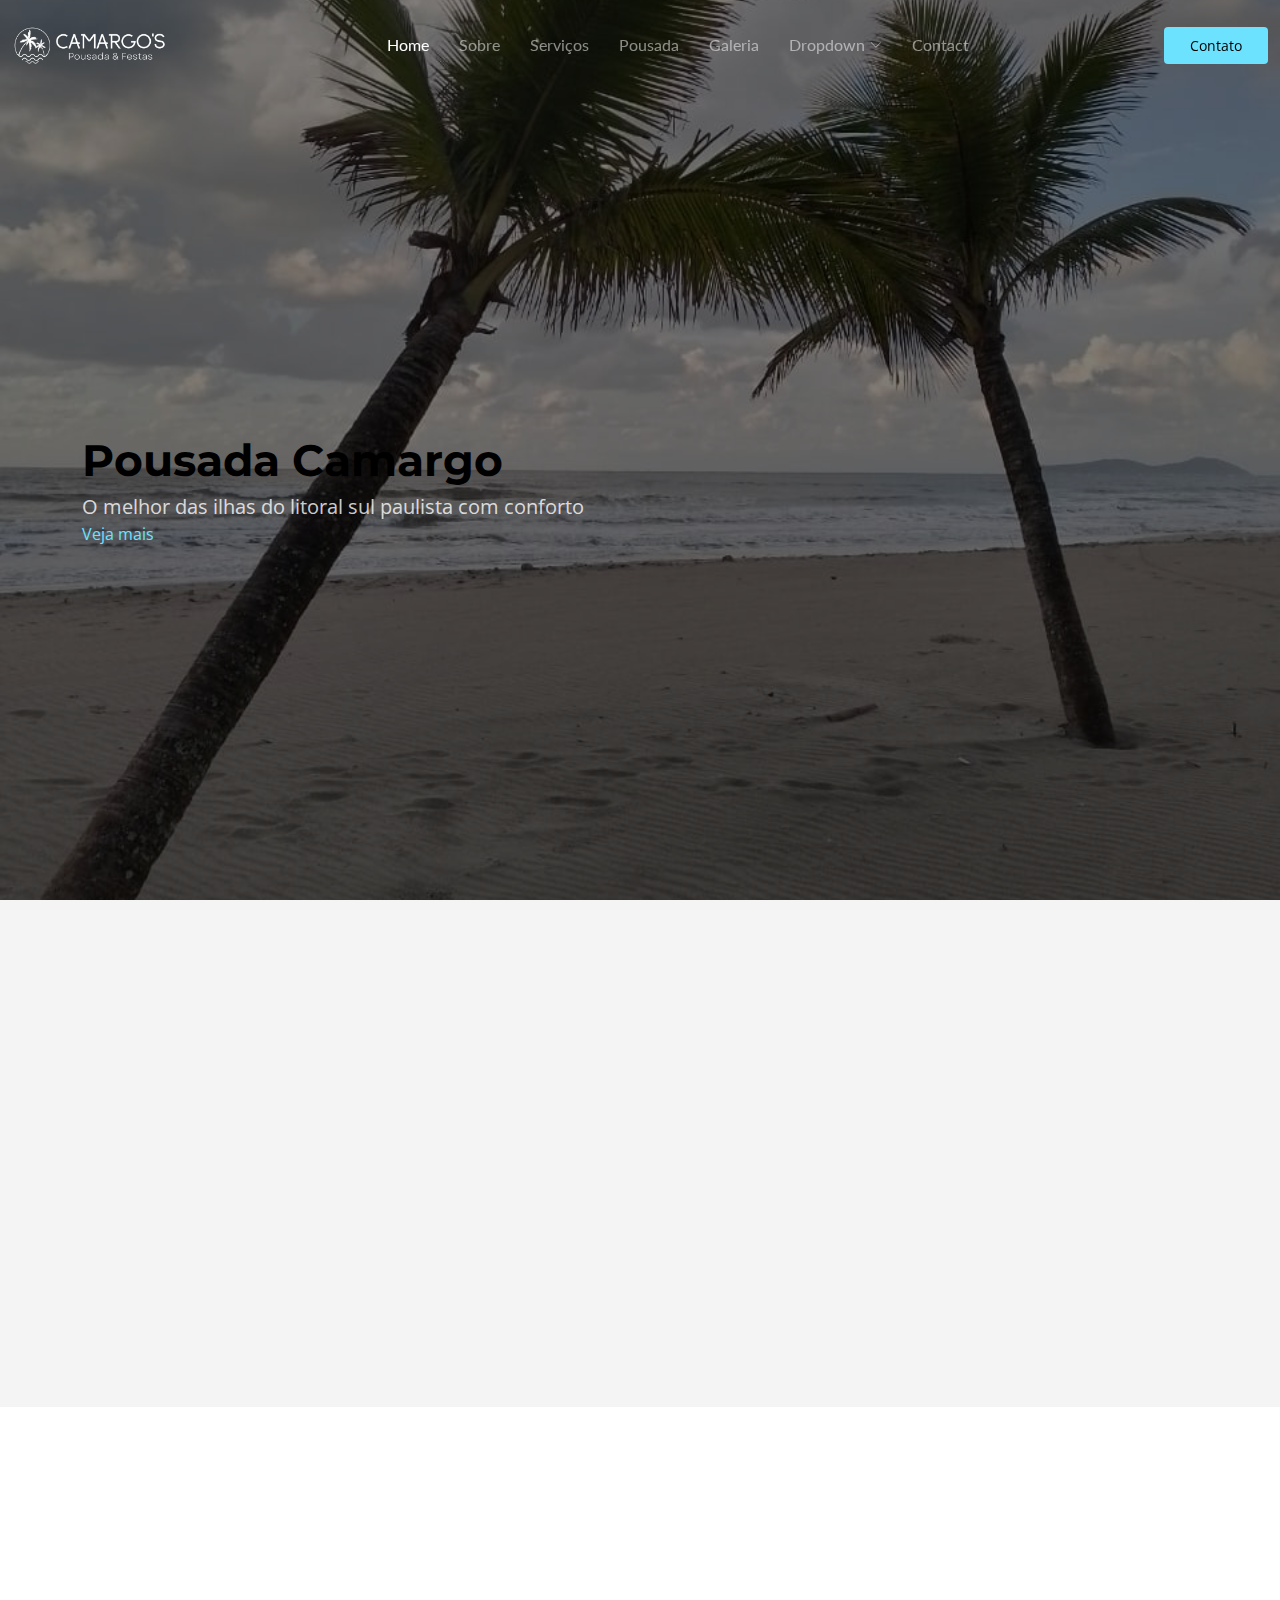
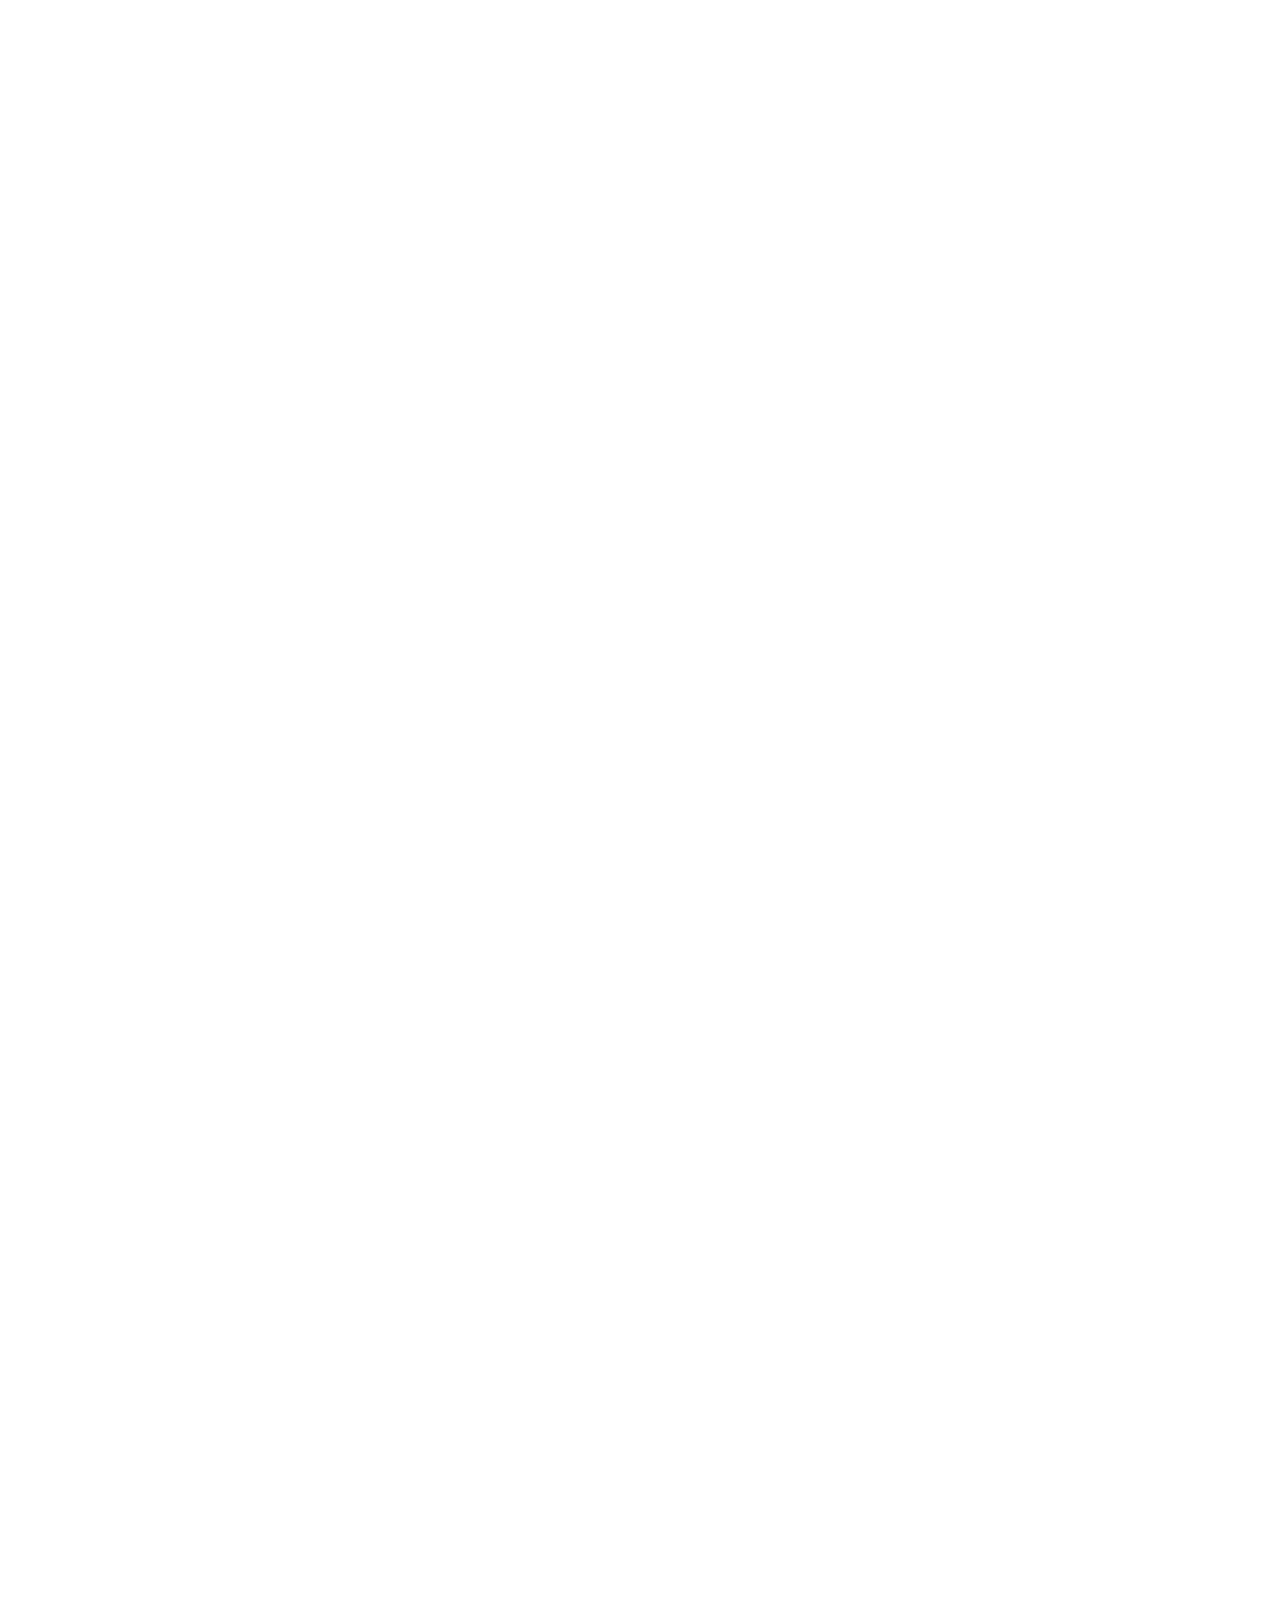
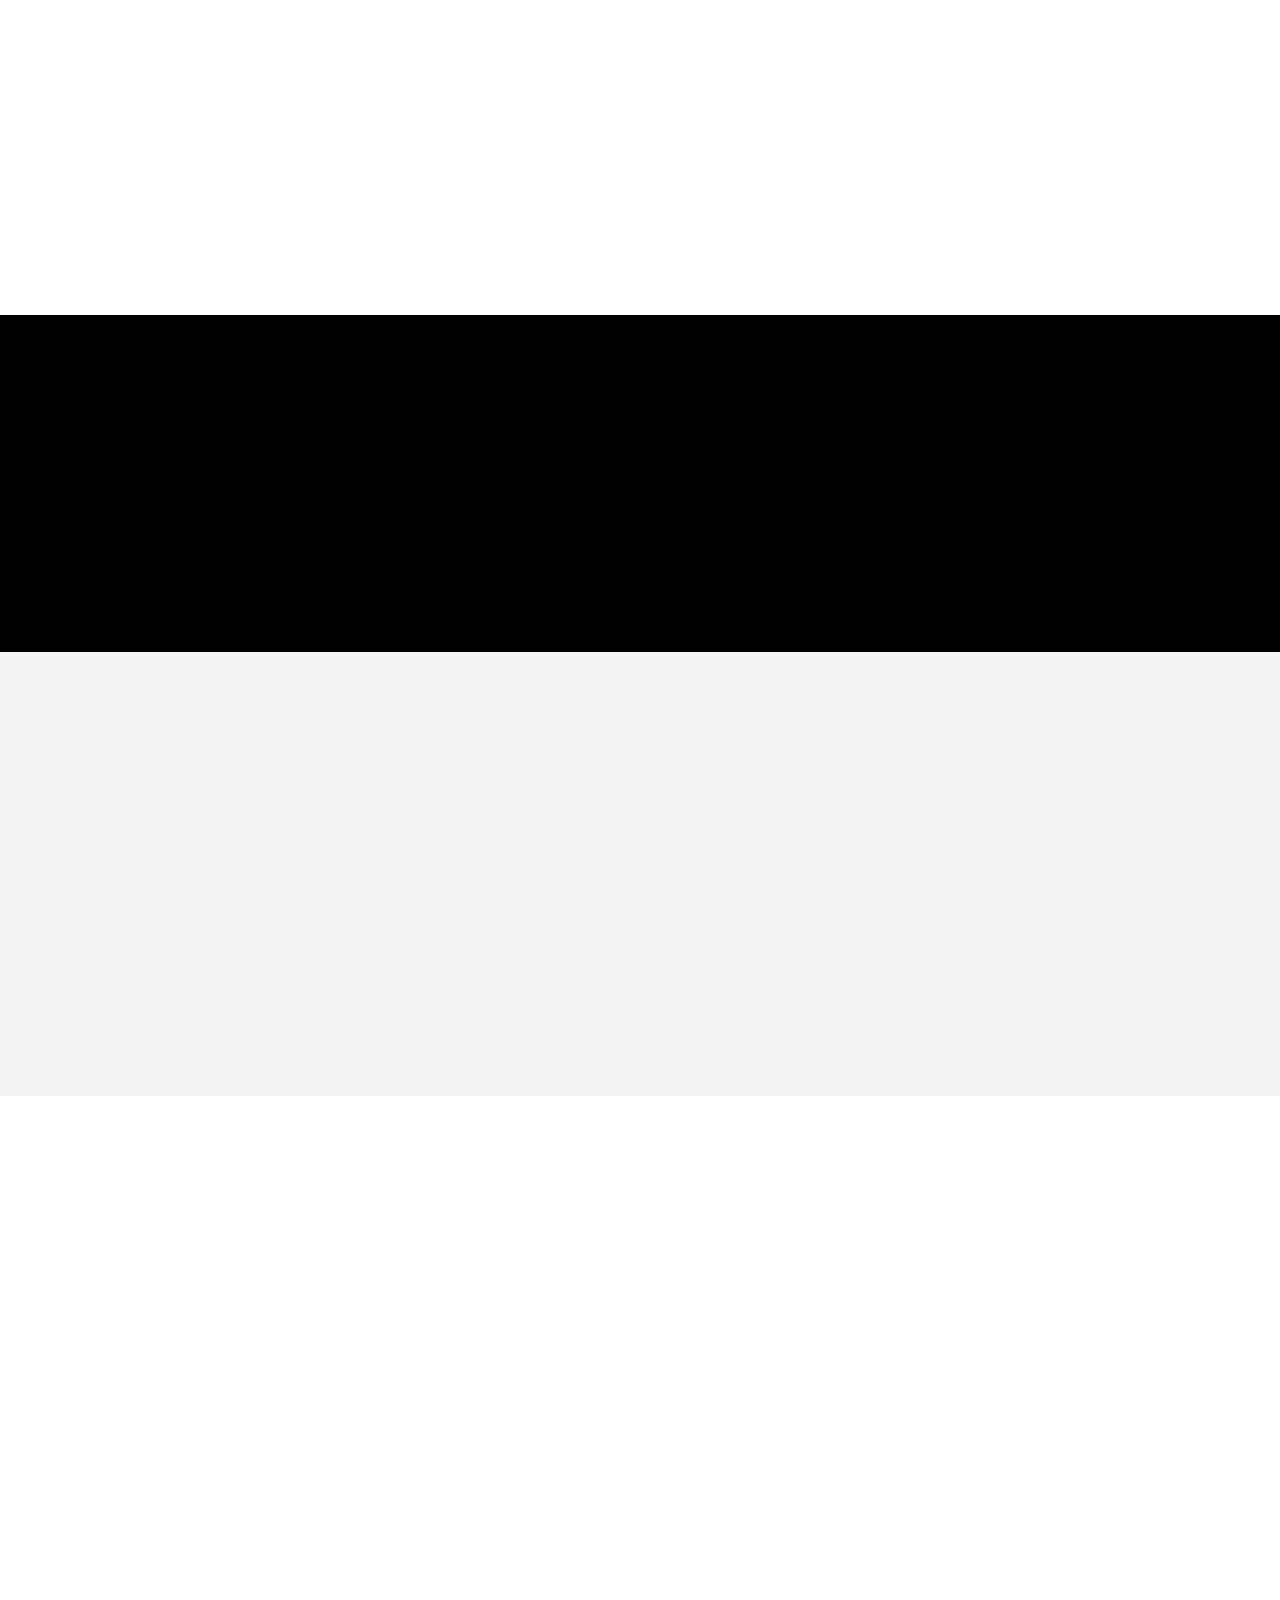
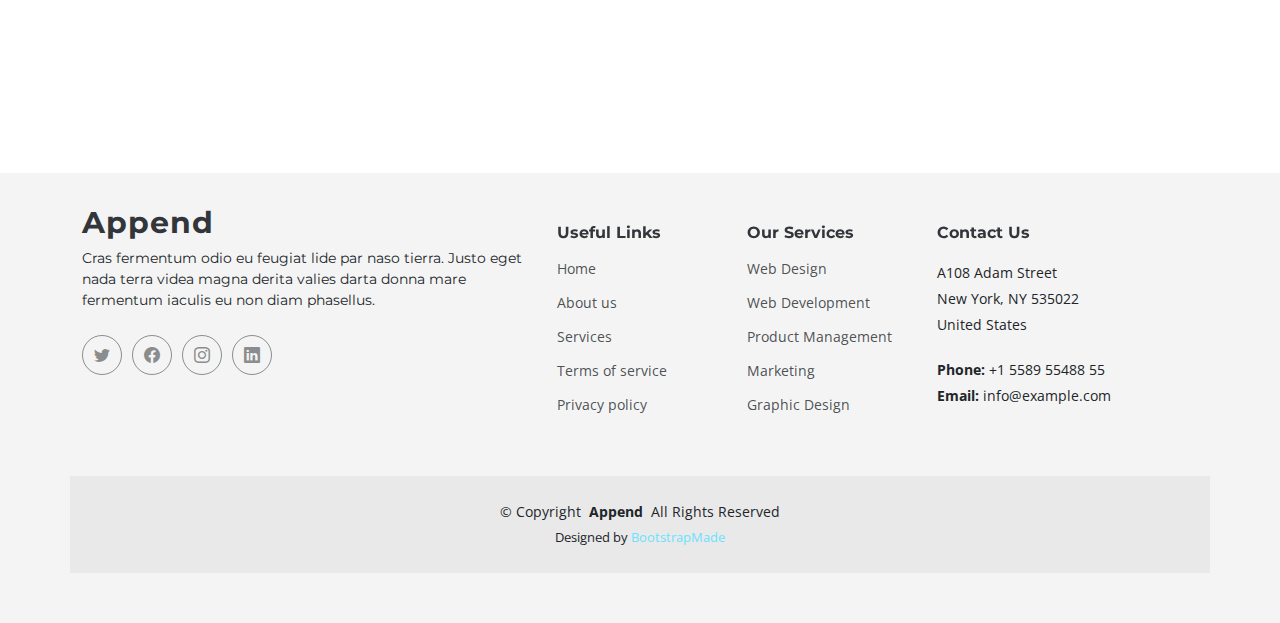
==== Append/index.html @ af9b300c "primeiro commit, arrumando a galeria" ====
<!DOCTYPE html>
<html lang="en">

<head>
  <meta charset="utf-8">
  <meta content="width=device-width, initial-scale=1.0" name="viewport">

  <title>Home - Append Bootstrap Temlate</title>
  <meta content="" name="description">
  <meta content="" name="keywords">

  <!-- Favicons -->
  <link href="assets/img/camargo-icon.png" rel="icon">
  <link href="assets/img/camargo-icon.png" rel="apple-touch-icon">

  <!-- Fonts -->
  <link href="https://fonts.googleapis.com" rel="preconnect">
  <link href="https://fonts.gstatic.com" rel="preconnect" crossorigin>
  <link href="https://fonts.googleapis.com/css2?family=Open+Sans:ital,wght@0,300;0,400;0,500;0,600;0,700;0,800;1,300;1,400;1,500;1,600;1,700;1,800&family=Montserrat:ital,wght@0,100;0,200;0,300;0,400;0,500;0,600;0,700;0,800;0,900;1,100;1,200;1,300;1,400;1,500;1,600;1,700;1,800;1,900&family=Lato:ital,wght@0,100;0,300;0,400;0,700;0,900;1,100;1,300;1,400;1,700;1,900&display=swap" rel="stylesheet">

  <!-- Vendor CSS Files -->
  <link href="assets/vendor/bootstrap/css/bootstrap.min.css" rel="stylesheet">
  <link href="assets/vendor/bootstrap-icons/bootstrap-icons.css" rel="stylesheet">
  <link href="assets/vendor/glightbox/css/glightbox.min.css" rel="stylesheet">
  <link href="assets/vendor/swiper/swiper-bundle.min.css" rel="stylesheet">
  <link href="assets/vendor/aos/aos.css" rel="stylesheet">

  <!-- Template Main CSS File -->
  <link href="assets/css/main.css" rel="stylesheet">

  <!-- =======================================================
  * Template Name: Append
  * Updated: Sep 18 2023 with Bootstrap v5.3.2
  * Template URL: https://bootstrapmade.com/append-bootstrap-website-template/
  * Author: BootstrapMade.com
  * License: https://bootstrapmade.com/license/
  ======================================================== -->
</head>

<body class="index-page" data-bs-spy="scroll" data-bs-target="#navmenu">

  <!-- ======= Header ======= -->
  <header id="header" class="header fixed-top d-flex align-items-center">
    <div class="container-fluid d-flex align-items-center justify-content-between">

      <a href="index.html" class="logo d-flex align-items-center me-auto me-xl-0">
        <!-- Uncomment the line below if you also wish to use an image logo -->
        <!-- <img src="assets/img/logo.png" alt=""> -->
       <img src="assets/img/camargos-logo.png" alt="logo camargos">
      </a>

      <!-- Nav Menu -->
      <nav id="navmenu" class="navmenu">
        <ul>
          <li><a href="index.html#hero" class="active">Home</a></li>
          <li><a href="index.html#about">Sobre</a></li>
          <li><a href="index.html#services">Serviços</a></li>
          <li><a href="index.html#portfolio">Pousada</a></li>
          <li><a href="galeria.html">Galeria</a></li>
          <li class="dropdown has-dropdown"><a href="#"><span>Dropdown</span> <i class="bi bi-chevron-down"></i></a>
            <ul class="dd-box-shadow">
              <li><a href="#">Dropdown 1</a></li>
              <li class="dropdown has-dropdown"><a href="#"><span>Deep Dropdown</span> <i class="bi bi-chevron-down"></i></a>
                <ul class="dd-box-shadow">
                  <li><a href="#">Deep Dropdown 1</a></li>
                  <li><a href="#">Deep Dropdown 2</a></li>
                  <li><a href="#">Deep Dropdown 3</a></li>
                  <li><a href="#">Deep Dropdown 4</a></li>
                  <li><a href="#">Deep Dropdown 5</a></li>
                </ul>
              </li>
              <li><a href="#">Dropdown 2</a></li>
              <li><a href="#">Dropdown 3</a></li>
              <li><a href="#">Dropdown 4</a></li>
            </ul>
          </li>
          <li><a href="index.html#contact">Contact</a></li>
        </ul>

        <i class="mobile-nav-toggle d-xl-none bi bi-list"></i>
      </nav><!-- End Nav Menu -->

      <a class="btn-getstarted" href="index.html#about">Contato</a>

    </div>
  </header><!-- End Header -->

  <main id="main">

    <!-- Hero Section - Home Page -->
    <section id="hero" class="hero">

      <img src="assets/img/praia-coqueiro-bg.jpeg" alt="" data-aos="fade-in">

      <div class="container">
        <div class="row">
          <div class="col-lg-10">
            <h2 data-aos="fade-up" data-aos-delay="100">Pousada Camargo</h2>
            <p data-aos="fade-up" data-aos-delay="200">O melhor das ilhas do litoral sul paulista com conforto</p>
          </div>
          <div class="col-lg-5">
            <a class="btn-getstarted" href="index.html#about">Veja mais</a>
          </div>
        </div>
      </div>

    </section><!-- End Hero Section -->


    <!-- Sobre - About Section - Home Page -->
    <section id="about" class="about">

      <div class="container" data-aos="fade-up" data-aos-delay="100">
        <div class="row align-items-xl-center gy-5">

          <div class="col-xl-5 content">
            <h3>Serviços</h3>
            <h2>A melhor experiência</h2>
            <p>A pousada Camargo's oferece a melhor estadia para sua viagem e o melhor espaço para suas festas.</p>
            <a href="#" class="read-more"><span>Nos Contate</span><i class="bi bi-arrow-right"></i></a>
          </div>

          <div class="col-xl-7">
            <div class="row gy-4 icon-boxes">

              <div class="col-md-6" data-aos="fade-up" data-aos-delay="200">
                <div class="icon-box">
                  <i class="bi bi-buildings"></i>
                  <h3>Estadia</h3>
                  <p>A melhor estadia para você, sua família e amigos! Nossa pousada recebe até X pessoas. E não se preocupe, temos cozinha mobiliada para seu uso!</p>
                </div>
              </div> <!-- End Icon Box -->

              <div class="col-md-6" data-aos="fade-up" data-aos-delay="300">
                <div class="icon-box">
                  <i class="bi bi-clipboard-pulse"></i>
                  <h3>Festas</h3>
                  <p>O espaço da Camargo's é ideal para sua festa, com um bela vista para o mar.</p>
                </div>
              </div> <!-- End Icon Box -->

            </div>
          </div>

        </div>
      </div>

    </section><!-- End About Section -->


    <!-- Pousada - Portfolio Section - Home Page -->
    <section id="portfolio" class="portfolio">

      <!--  Section Title -->
      <div class="container section-title" data-aos="fade-up">
        <h2>Pousada</h2>
        <p>Conheça e se apaixone pelo nosso espaço!</p>
      </div><!-- End Section Title -->

      <div class="container">

        <div class="isotope-layout" data-default-filter="*" data-layout="masonry" data-sort="original-order">

          <ul class="portfolio-filters isotope-filters" data-aos="fade-up" data-aos-delay="100">
            <li data-filter="*" class="filter-active">All</li>
            <li data-filter=".filter-pousada">Pousada</li>
            <li data-filter=".filter-paisagem">Paisagem</li>
            <li data-filter=".filter-interior">Interior</li>
          </ul><!-- End Portfolio Filters -->

          
          <div class="row gy-4 isotope-container" data-aos="fade-up" data-aos-delay="200">

            <!-- FOTO 1 -->
            <div class="col-lg-4 col-md-6 portfolio-item isotope-item filter-pousada">
              <img src="assets/img/masonry-portfolio/pousada-1.jpeg" class="img-fluid" alt="">
              <div class="portfolio-info">
                <h4>Pousada</h4>
                <p>Frente da pousada</p>
                <a href="assets/img/masonry-portfolio/pousada-1.jpeg" title="Pousda" data-gallery="portfolio-gallery-app" class="glightbox preview-link"><i class="bi bi-zoom-in"></i></a>
                <a href="portfolio-details.html" title="More Details" class="details-link"><i class="bi bi-link-45deg"></i></a>
              </div>
            </div><!-- End Portfolio Item -->

            <!-- FOTO 2 -->
            <div class="col-lg-4 col-md-6 portfolio-item isotope-item filter-paisagem">
              <img src="assets/img/masonry-portfolio/Paisagem/paisagem-1.jpeg" class="img-fluid" alt="">
              <div class="portfolio-info">
                <h4>Paisagem</h4>
                <p>Praia próxima a nossa pousada</p>
                <a href="assets/img/masonry-portfolio/Paisagem/paisagem-1.jpeg" title="Paisagem" data-gallery="portfolio-gallery-product" class="glightbox preview-link"><i class="bi bi-zoom-in"></i></a>
                <a href="portfolio-details.html" title="More Details" class="details-link"><i class="bi bi-link-45deg"></i></a>
              </div>
            </div><!-- End Portfolio Item -->

            <!-- FOTO 3 -->
            <div class="col-lg-4 col-md-6 portfolio-item isotope-item filter-interior">
              <img src="assets/img/masonry-portfolio/Interior/interior-1.jpeg" class="img-fluid" alt="">
              <div class="portfolio-info">
                <h4>Interior da pousada</h4>
                <p>Um dos nossos quartos</p>
                <a href="assets/img/masonry-portfolio/Interior/interior-1.jpeg" title="Quarto" data-gallery="portfolio-gallery-branding" class="glightbox preview-link"><i class="bi bi-zoom-in"></i></a>
                <a href="portfolio-details.html" title="More Details" class="details-link"><i class="bi bi-link-45deg"></i></a>
              </div>
            </div><!-- End Portfolio Item -->

            <!-- FOTO 4 -->
            <div class="col-lg-4 col-md-6 portfolio-item isotope-item filter-pousada">
              <img src="assets/img/masonry-portfolio/Pousada/pousada-5.jpeg" class="img-fluid" alt="">
              <div class="portfolio-info">
                <h4>Pousada</h4>
                <p>Jardim da nossa pousada</p>
                <a href="assets/img/masonry-portfolio/Pousada/pousada-5.jpeg" title="Pousada" data-gallery="portfolio-gallery-app" class="glightbox preview-link"><i class="bi bi-zoom-in"></i></a>
                <a href="portfolio-details.html" title="More Details" class="details-link"><i class="bi bi-link-45deg"></i></a>
              </div>
            </div><!-- End Portfolio Item -->

            <!-- FOTO 5 -->
            <div class="col-lg-4 col-md-6 portfolio-item isotope-item filter-paisagem">
              <img src="assets/img/masonry-portfolio/Paisagem/paisagem-2.jpeg" class="img-fluid" alt="">
              <div class="portfolio-info">
                <h4>Paisagem</h4>
                <p>Praia próxima a nossa pousada</p>
                <a href="assets/img/masonry-portfolio/Paisagem/paisagem-2.jpeg" title="Paisagem" data-gallery="portfolio-gallery-product" class="glightbox preview-link"><i class="bi bi-zoom-in"></i></a>
                <a href="portfolio-details.html" title="More Details" class="details-link"><i class="bi bi-link-45deg"></i></a>
              </div>
            </div><!-- End Portfolio Item -->

            <!-- FOTO 6 -->
            <div class="col-lg-4 col-md-6 portfolio-item isotope-item filter-interior">
              <img src="assets/img/masonry-portfolio/masonry-portfolio-6.jpg" class="img-fluid" alt="">
              <div class="portfolio-info">
                <h4>Branding 2</h4>
                <p>Lorem ipsum, dolor sit</p>
                <a href="assets/img/masonry-portfolio/masonry-portfolio-6.jpg" title="Branding 2" data-gallery="portfolio-gallery-branding" class="glightbox preview-link"><i class="bi bi-zoom-in"></i></a>
                <a href="portfolio-details.html" title="More Details" class="details-link"><i class="bi bi-link-45deg"></i></a>
              </div>
            </div><!-- End Portfolio Item -->

            <!-- FOTO 7 -->
            <div class="col-lg-4 col-md-6 portfolio-item isotope-item filter-pousada">
              <img src="assets/img/masonry-portfolio/Pousada/pousada-6.jpeg" class="img-fluid" alt="">
              <div class="portfolio-info">
                <h4>Pousada</h4>
                <p>Frente da nossa pousada</p>
                <a href="assets/img/masonry-portfolio/Pousada/pousada-6.jpeg" title="Pousada" data-gallery="portfolio-gallery-app" class="glightbox preview-link"><i class="bi bi-zoom-in"></i></a>
                <a href="portfolio-details.html" title="More Details" class="details-link"><i class="bi bi-link-45deg"></i></a>
              </div>
            </div><!-- End Portfolio Item -->

            <!-- FOTO 8 -->
            <div class="col-lg-4 col-md-6 portfolio-item isotope-item filter-paisagem">
              <img src="assets/img/masonry-portfolio/Paisagem/paisagem-3.jpeg" class="img-fluid" alt="">
              <div class="portfolio-info">
                <h4>Paisagem</h4>
                <p>Praia próxima a nossa pousada</p>
                <a href="assets/img/masonry-portfolio/Paisagem/paisagem-3.jpeg" title="Paisagem" data-gallery="portfolio-gallery-product" class="glightbox preview-link"><i class="bi bi-zoom-in"></i></a>
                <a href="portfolio-details.html" title="More Details" class="details-link"><i class="bi bi-link-45deg"></i></a>
              </div>
            </div><!-- End Portfolio Item -->

            <!-- FOTO 9 -->
            <div class="col-lg-4 col-md-6 portfolio-item isotope-item filter-pousada">
              <img src="assets/img/masonry-portfolio/Pousada/pousada-2.jpeg" class="img-fluid" alt="">
              <div class="portfolio-info">
                <h4>Branding 3</h4>
                <p>Lorem ipsum, dolor sit</p>
                <a href="assets/img/masonry-portfolio/Pousada/pousada-2.jpeg" title="Branding 2" data-gallery="portfolio-gallery-branding" class="glightbox preview-link"><i class="bi bi-zoom-in"></i></a>
                <a href="portfolio-details.html" title="More Details" class="details-link"><i class="bi bi-link-45deg"></i></a>
              </div>
            </div><!-- End Portfolio Item -->

          </div><!-- End Portfolio Container -->

        </div>

      </div>

    </section><!-- End Portfolio Section -->


    <!-- Faq Section - Home Page -->
    <section id="faq" class="faq">

      <div class="container">

        <div class="row gy-4">

          <div class="col-lg-4" data-aos="fade-up" data-aos-delay="100">
            <div class="content px-xl-5">
              <h3><span>Frequently Asked </span><strong>Questions</strong></h3>
              <p>
                Lorem ipsum dolor sit amet, consectetur adipiscing elit, sed do eiusmod tempor incididunt ut labore et dolore magna aliqua. Duis aute irure dolor in reprehenderit
              </p>
            </div>
          </div>

          <div class="col-lg-8" data-aos="fade-up" data-aos-delay="200">

            <div class="faq-container">
              <div class="faq-item faq-active">
                <h3><span class="num">1.</span> <span>Non consectetur a erat nam at lectus urna duis?</span></h3>
                <div class="faq-content">
                  <p>Feugiat pretium nibh ipsum consequat. Tempus iaculis urna id volutpat lacus laoreet non curabitur gravida. Venenatis lectus magna fringilla urna porttitor rhoncus dolor purus non.</p>
                </div>
                <i class="faq-toggle bi bi-chevron-right"></i>
              </div><!-- End Faq item-->

              <div class="faq-item">
                <h3><span class="num">2.</span> <span>Feugiat scelerisque varius morbi enim nunc faucibus a pellentesque?</span></h3>
                <div class="faq-content">
                  <p>Dolor sit amet consectetur adipiscing elit pellentesque habitant morbi. Id interdum velit laoreet id donec ultrices. Fringilla phasellus faucibus scelerisque eleifend donec pretium. Est pellentesque elit ullamcorper dignissim. Mauris ultrices eros in cursus turpis massa tincidunt dui.</p>
                </div>
                <i class="faq-toggle bi bi-chevron-right"></i>
              </div><!-- End Faq item-->

              <div class="faq-item">
                <h3><span class="num">3.</span> <span>Dolor sit amet consectetur adipiscing elit pellentesque?</span></h3>
                <div class="faq-content">
                  <p>Eleifend mi in nulla posuere sollicitudin aliquam ultrices sagittis orci. Faucibus pulvinar elementum integer enim. Sem nulla pharetra diam sit amet nisl suscipit. Rutrum tellus pellentesque eu tincidunt. Lectus urna duis convallis convallis tellus. Urna molestie at elementum eu facilisis sed odio morbi quis</p>
                </div>
                <i class="faq-toggle bi bi-chevron-right"></i>
              </div><!-- End Faq item-->

              <div class="faq-item">
                <h3><span class="num">4.</span> <span>Ac odio tempor orci dapibus. Aliquam eleifend mi in nulla?</span></h3>
                <div class="faq-content">
                  <p>Dolor sit amet consectetur adipiscing elit pellentesque habitant morbi. Id interdum velit laoreet id donec ultrices. Fringilla phasellus faucibus scelerisque eleifend donec pretium. Est pellentesque elit ullamcorper dignissim. Mauris ultrices eros in cursus turpis massa tincidunt dui.</p>
                </div>
                <i class="faq-toggle bi bi-chevron-right"></i>
              </div><!-- End Faq item-->

              <div class="faq-item">
                <h3><span class="num">5.</span> <span>Tempus quam pellentesque nec nam aliquam sem et tortor consequat?</span></h3>
                <div class="faq-content">
                  <p>Molestie a iaculis at erat pellentesque adipiscing commodo. Dignissim suspendisse in est ante in. Nunc vel risus commodo viverra maecenas accumsan. Sit amet nisl suscipit adipiscing bibendum est. Purus gravida quis blandit turpis cursus in</p>
                </div>
                <i class="faq-toggle bi bi-chevron-right"></i>
              </div><!-- End Faq item-->

            </div>

          </div>
        </div>

      </div>

    </section><!-- End Faq Section -->

    <!-- Team Section - Home Page -->
    

    <!-- Call-to-action Section - Home Page -->
    <section id="call-to-action" class="call-to-action">

      <img src="assets/img/cta-bg.jpg" alt="">

      <div class="container">
        <div class="row justify-content-center" data-aos="zoom-in" data-aos-delay="100">
          <div class="col-xl-10">
            <div class="text-center">
              <h3>Call To Action</h3>
              <p>Duis aute irure dolor in reprehenderit in voluptate velit esse cillum dolore eu fugiat nulla pariatur. Excepteur sint occaecat cupidatat non proident, sunt in culpa qui officia deserunt mollit anim id est laborum.</p>
              <a class="cta-btn" href="#">Call To Action</a>
            </div>
          </div>
        </div>
      </div>

    </section><!-- End Call-to-action Section -->

    <!-- Testimonials Section - Home Page -->
    <section id="testimonials" class="testimonials">

      <div class="container">

        <div class="row align-items-center">

          <div class="col-lg-5 info" data-aos="fade-up" data-aos-delay="100">
            <h3>Testimonials</h3>
            <p>
              Ullamco laboris nisi ut aliquip ex ea commodo consequat. Duis aute irure dolor in reprehenderit in voluptate
              velit esse cillum dolore eu fugiat nulla pariatur. Excepteur sint occaecat cupidatat non proident.
            </p>
          </div>

          <div class="col-lg-7" data-aos="fade-up" data-aos-delay="200">

            <div class="swiper">
              <template class="swiper-config">
                {
                "loop": true,
                "speed" : 600,
                "autoplay": {
                "delay": 5000
                },
                "slidesPerView": "auto",
                "pagination": {
                "el": ".swiper-pagination",
                "type": "bullets",
                "clickable": true
                }
                }
              </template>
              <div class="swiper-wrapper">

                <div class="swiper-slide">
                  <div class="testimonial-item">
                    <div class="d-flex">
                      <img src="assets/img/testimonials/testimonials-1.jpg" class="testimonial-img flex-shrink-0" alt="">
                      <div>
                        <h3>Saul Goodman</h3>
                        <h4>Ceo & Founder</h4>
                        <div class="stars">
                          <i class="bi bi-star-fill"></i><i class="bi bi-star-fill"></i><i class="bi bi-star-fill"></i><i class="bi bi-star-fill"></i><i class="bi bi-star-fill"></i>
                        </div>
                      </div>
                    </div>
                    <p>
                      <i class="bi bi-quote quote-icon-left"></i>
                      <span>Proin iaculis purus consequat sem cure digni ssim donec porttitora entum suscipit rhoncus. Accusantium quam, ultricies eget id, aliquam eget nibh et. Maecen aliquam, risus at semper.</span>
                      <i class="bi bi-quote quote-icon-right"></i>
                    </p>
                  </div>
                </div><!-- End testimonial item -->

                <div class="swiper-slide">
                  <div class="testimonial-item">
                    <div class="d-flex">
                      <img src="assets/img/testimonials/testimonials-2.jpg" class="testimonial-img flex-shrink-0" alt="">
                      <div>
                        <h3>Sara Wilsson</h3>
                        <h4>Designer</h4>
                        <div class="stars">
                          <i class="bi bi-star-fill"></i><i class="bi bi-star-fill"></i><i class="bi bi-star-fill"></i><i class="bi bi-star-fill"></i><i class="bi bi-star-fill"></i>
                        </div>
                      </div>
                    </div>
                    <p>
                      <i class="bi bi-quote quote-icon-left"></i>
                      <span>Export tempor illum tamen malis malis eram quae irure esse labore quem cillum quid cillum eram malis quorum velit fore eram velit sunt aliqua noster fugiat irure amet legam anim culpa.</span>
                      <i class="bi bi-quote quote-icon-right"></i>
                    </p>
                  </div>
                </div><!-- End testimonial item -->

                <div class="swiper-slide">
                  <div class="testimonial-item">
                    <div class="d-flex">
                      <img src="assets/img/testimonials/testimonials-3.jpg" class="testimonial-img flex-shrink-0" alt="">
                      <div>
                        <h3>Jena Karlis</h3>
                        <h4>Store Owner</h4>
                        <div class="stars">
                          <i class="bi bi-star-fill"></i><i class="bi bi-star-fill"></i><i class="bi bi-star-fill"></i><i class="bi bi-star-fill"></i><i class="bi bi-star-fill"></i>
                        </div>
                      </div>
                    </div>
                    <p>
                      <i class="bi bi-quote quote-icon-left"></i>
                      <span>Enim nisi quem export duis labore cillum quae magna enim sint quorum nulla quem veniam duis minim tempor labore quem eram duis noster aute amet eram fore quis sint minim.</span>
                      <i class="bi bi-quote quote-icon-right"></i>
                    </p>
                  </div>
                </div><!-- End testimonial item -->

                <div class="swiper-slide">
                  <div class="testimonial-item">
                    <div class="d-flex">
                      <img src="assets/img/testimonials/testimonials-4.jpg" class="testimonial-img flex-shrink-0" alt="">
                      <div>
                        <h3>Matt Brandon</h3>
                        <h4>Freelancer</h4>
                        <div class="stars">
                          <i class="bi bi-star-fill"></i><i class="bi bi-star-fill"></i><i class="bi bi-star-fill"></i><i class="bi bi-star-fill"></i><i class="bi bi-star-fill"></i>
                        </div>
                      </div>
                    </div>
                    <p>
                      <i class="bi bi-quote quote-icon-left"></i>
                      <span>Fugiat enim eram quae cillum dolore dolor amet nulla culpa multos export minim fugiat minim velit minim dolor enim duis veniam ipsum anim magna sunt elit fore quem dolore labore illum veniam.</span>
                      <i class="bi bi-quote quote-icon-right"></i>
                    </p>
                  </div>
                </div><!-- End testimonial item -->

                <div class="swiper-slide">
                  <div class="testimonial-item">
                    <div class="d-flex">
                      <img src="assets/img/testimonials/testimonials-5.jpg" class="testimonial-img flex-shrink-0" alt="">
                      <div>
                        <h3>John Larson</h3>
                        <h4>Entrepreneur</h4>
                        <div class="stars">
                          <i class="bi bi-star-fill"></i><i class="bi bi-star-fill"></i><i class="bi bi-star-fill"></i><i class="bi bi-star-fill"></i><i class="bi bi-star-fill"></i>
                        </div>
                      </div>
                    </div>
                    <p>
                      <i class="bi bi-quote quote-icon-left"></i>
                      <span>Quis quorum aliqua sint quem legam fore sunt eram irure aliqua veniam tempor noster veniam enim culpa labore duis sunt culpa nulla illum cillum fugiat legam esse veniam culpa fore nisi cillum quid.</span>
                      <i class="bi bi-quote quote-icon-right"></i>
                    </p>
                  </div>
                </div><!-- End testimonial item -->

              </div>
              <div class="swiper-pagination"></div>
            </div>

          </div>

        </div>

      </div>

    </section><!-- End Testimonials Section -->


    <!-- Contact Section - Home Page -->
    <section id="contact" class="contact">

      <!--  Section Title -->
      <div class="container section-title" data-aos="fade-up">
        <h2>Contact</h2>
        <p>Necessitatibus eius consequatur ex aliquid fuga eum quidem sint consectetur velit</p>
      </div><!-- End Section Title -->

      <div class="container" data-aos="fade-up" data-aos-delay="100">

        <div class="row gy-4">

          <div class="col-lg-6">

            <div class="row gy-4">
              <div class="col-md-6">
                <div class="info-item" data-aos="fade" data-aos-delay="200">
                  <i class="bi bi-geo-alt"></i>
                  <h3>Address</h3>
                  <p>A108 Adam Street</p>
                  <p>New York, NY 535022</p>
                </div>
              </div><!-- End Info Item -->

              <div class="col-md-6">
                <div class="info-item" data-aos="fade" data-aos-delay="300">
                  <i class="bi bi-telephone"></i>
                  <h3>Call Us</h3>
                  <p>+1 5589 55488 55</p>
                  <p>+1 6678 254445 41</p>
                </div>
              </div><!-- End Info Item -->

              <div class="col-md-6">
                <div class="info-item" data-aos="fade" data-aos-delay="400">
                  <i class="bi bi-envelope"></i>
                  <h3>Email Us</h3>
                  <p>info@example.com</p>
                  <p>contact@example.com</p>
                </div>
              </div><!-- End Info Item -->

              <div class="col-md-6">
                <div class="info-item" data-aos="fade" data-aos-delay="500">
                  <i class="bi bi-clock"></i>
                  <h3>Open Hours</h3>
                  <p>Monday - Friday</p>
                  <p>9:00AM - 05:00PM</p>
                </div>
              </div><!-- End Info Item -->

            </div>

          </div>

          <div class="col-lg-6">
            <form action="forms/contact.php" method="post" class="php-email-form" data-aos="fade-up" data-aos-delay="200">
              <div class="row gy-4">

                <div class="col-md-6">
                  <input type="text" name="name" class="form-control" placeholder="Your Name" required>
                </div>

                <div class="col-md-6 ">
                  <input type="email" class="form-control" name="email" placeholder="Your Email" required>
                </div>

                <div class="col-md-12">
                  <input type="text" class="form-control" name="subject" placeholder="Subject" required>
                </div>

                <div class="col-md-12">
                  <textarea class="form-control" name="message" rows="6" placeholder="Message" required></textarea>
                </div>

                <div class="col-md-12 text-center">
                  <div class="loading">Loading</div>
                  <div class="error-message"></div>
                  <div class="sent-message">Your message has been sent. Thank you!</div>

                  <button type="submit">Send Message</button>
                </div>

              </div>
            </form>
          </div><!-- End Contact Form -->

        </div>

      </div>

    </section><!-- End Contact Section -->

  </main>

  <!-- ======= Footer ======= -->
  <footer id="footer" class="footer">

    <div class="container footer-top">
      <div class="row gy-4">
        <div class="col-lg-5 col-md-12 footer-about">
          <a href="index.html" class="logo d-flex align-items-center">
            <span>Append</span>
          </a>
          <p>Cras fermentum odio eu feugiat lide par naso tierra. Justo eget nada terra videa magna derita valies darta donna mare fermentum iaculis eu non diam phasellus.</p>
          <div class="social-links d-flex mt-4">
            <a href=""><i class="bi bi-twitter"></i></a>
            <a href=""><i class="bi bi-facebook"></i></a>
            <a href=""><i class="bi bi-instagram"></i></a>
            <a href=""><i class="bi bi-linkedin"></i></a>
          </div>
        </div>

        <div class="col-lg-2 col-6 footer-links">
          <h4>Useful Links</h4>
          <ul>
            <li><a href="#">Home</a></li>
            <li><a href="#">About us</a></li>
            <li><a href="#">Services</a></li>
            <li><a href="#">Terms of service</a></li>
            <li><a href="#">Privacy policy</a></li>
          </ul>
        </div>

        <div class="col-lg-2 col-6 footer-links">
          <h4>Our Services</h4>
          <ul>
            <li><a href="#">Web Design</a></li>
            <li><a href="#">Web Development</a></li>
            <li><a href="#">Product Management</a></li>
            <li><a href="#">Marketing</a></li>
            <li><a href="#">Graphic Design</a></li>
          </ul>
        </div>

        <div class="col-lg-3 col-md-12 footer-contact text-center text-md-start">
          <h4>Contact Us</h4>
          <p>A108 Adam Street</p>
          <p>New York, NY 535022</p>
          <p>United States</p>
          <p class="mt-4"><strong>Phone:</strong> <span>+1 5589 55488 55</span></p>
          <p><strong>Email:</strong> <span>info@example.com</span></p>
        </div>

      </div>
    </div>

    <div class="container copyright text-center mt-4">
      <p>&copy; <span>Copyright</span> <strong class="px-1">Append</strong> <span>All Rights Reserved</span></p>
      <div class="credits">
        <!-- All the links in the footer should remain intact. -->
        <!-- You can delete the links only if you've purchased the pro version. -->
        <!-- Licensing information: https://bootstrapmade.com/license/ -->
        <!-- Purchase the pro version with working PHP/AJAX contact form: [buy-url] -->
        Designed by <a href="https://bootstrapmade.com/">BootstrapMade</a>
      </div>
    </div>

  </footer><!-- End Footer -->

  <!-- Scroll Top Button -->
  <a href="#" id="scroll-top" class="scroll-top d-flex align-items-center justify-content-center"><i class="bi bi-arrow-up-short"></i></a>

  <!-- Preloader -->
  <div id="preloader">
    <div></div>
    <div></div>
    <div></div>
    <div></div>
  </div>

  <!-- Vendor JS Files -->
  <script src="assets/vendor/bootstrap/js/bootstrap.bundle.min.js"></script>
  <script src="assets/vendor/glightbox/js/glightbox.min.js"></script>
  <script src="assets/vendor/purecounter/purecounter_vanilla.js"></script>
  <script src="assets/vendor/isotope-layout/isotope.pkgd.min.js"></script>
  <script src="assets/vendor/swiper/swiper-bundle.min.js"></script>
  <script src="assets/vendor/aos/aos.js"></script>
  <script src="assets/vendor/php-email-form/validate.js"></script>

  <!-- Template Main JS File -->
  <script src="assets/js/main.js"></script>

</body>

</html>
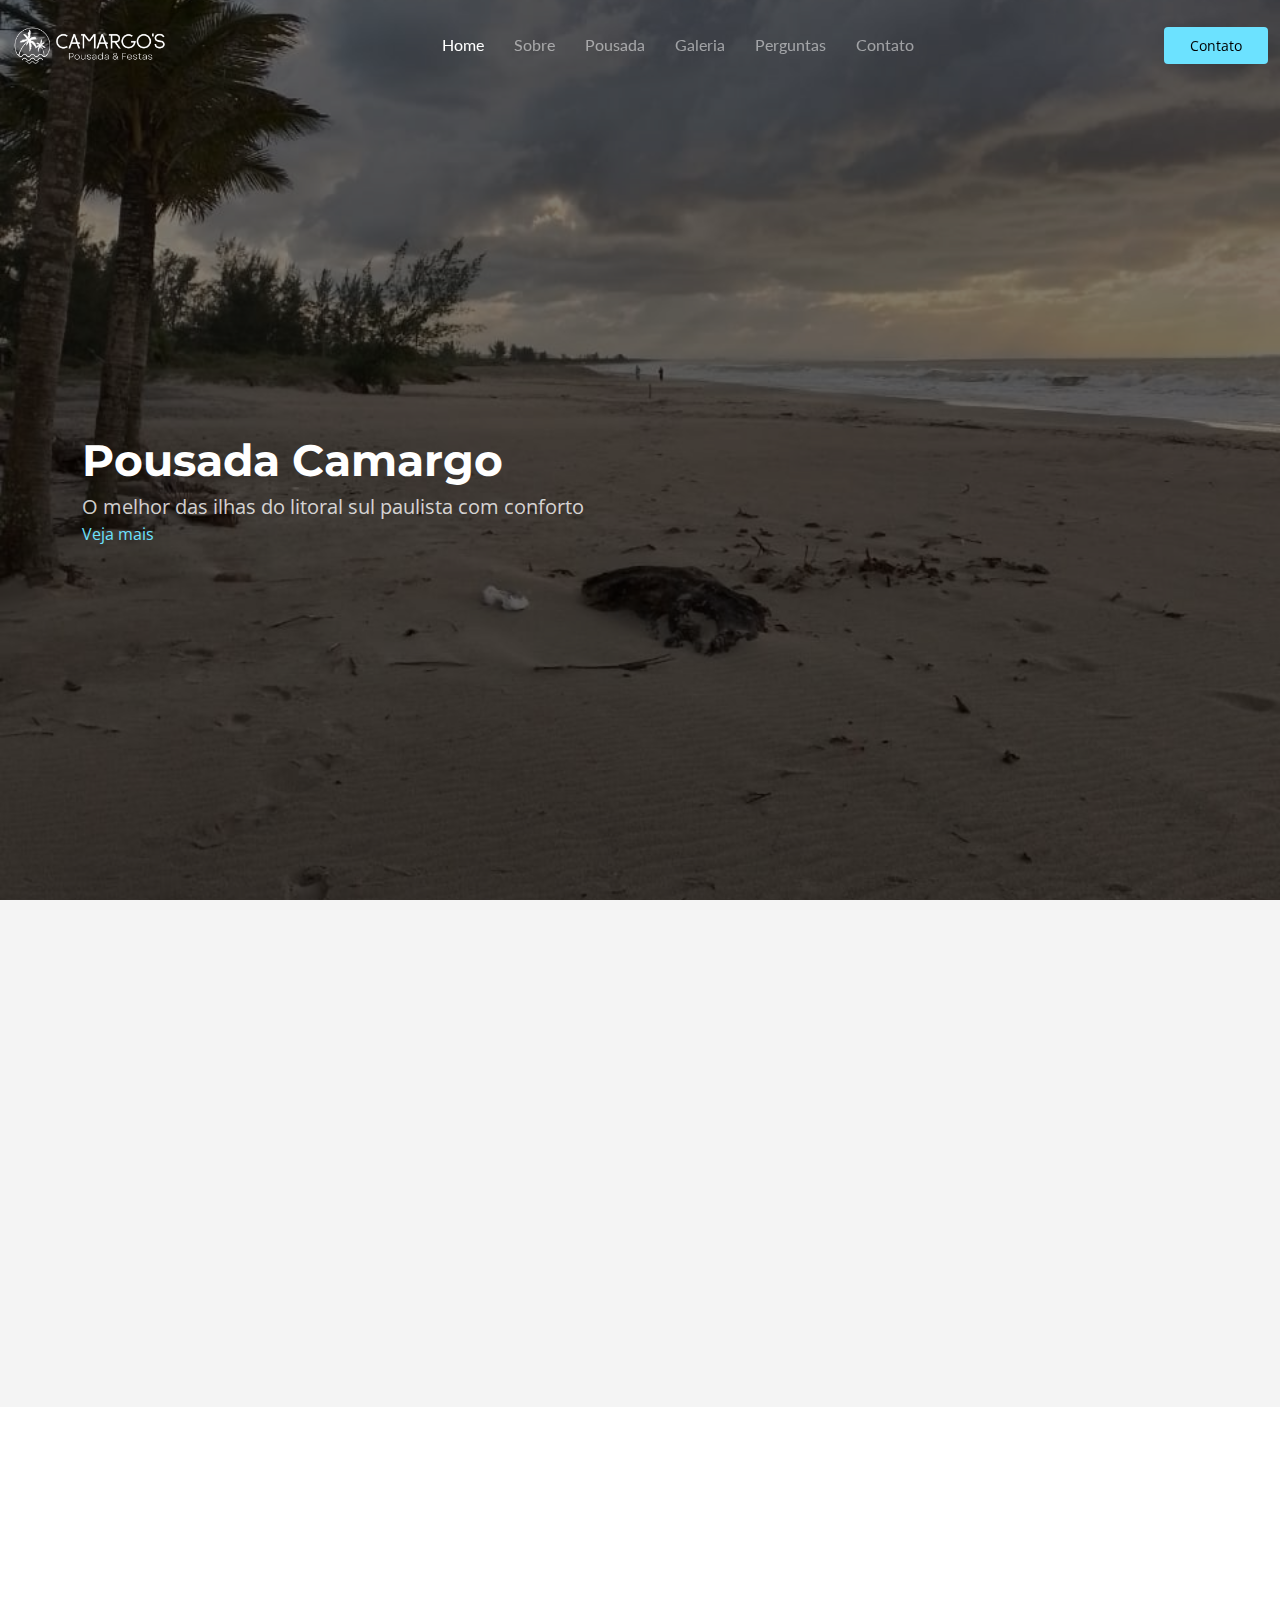
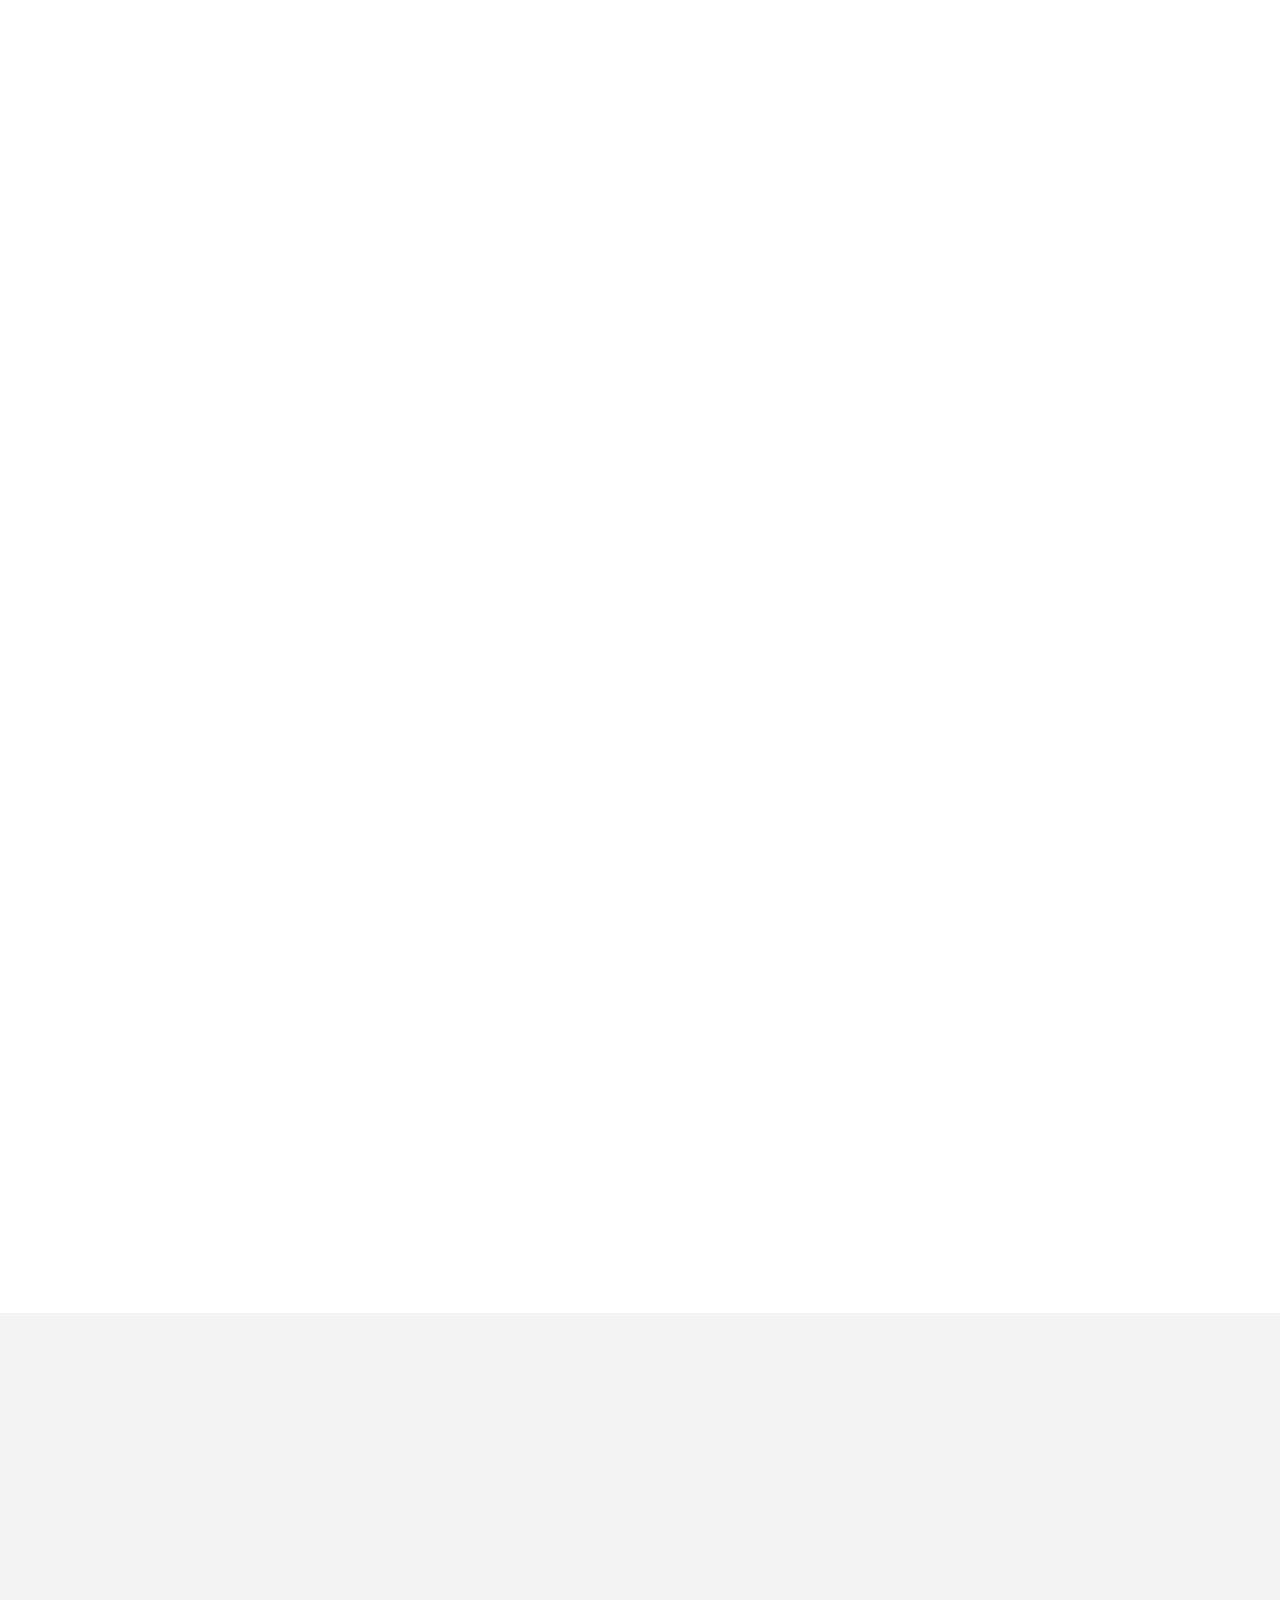
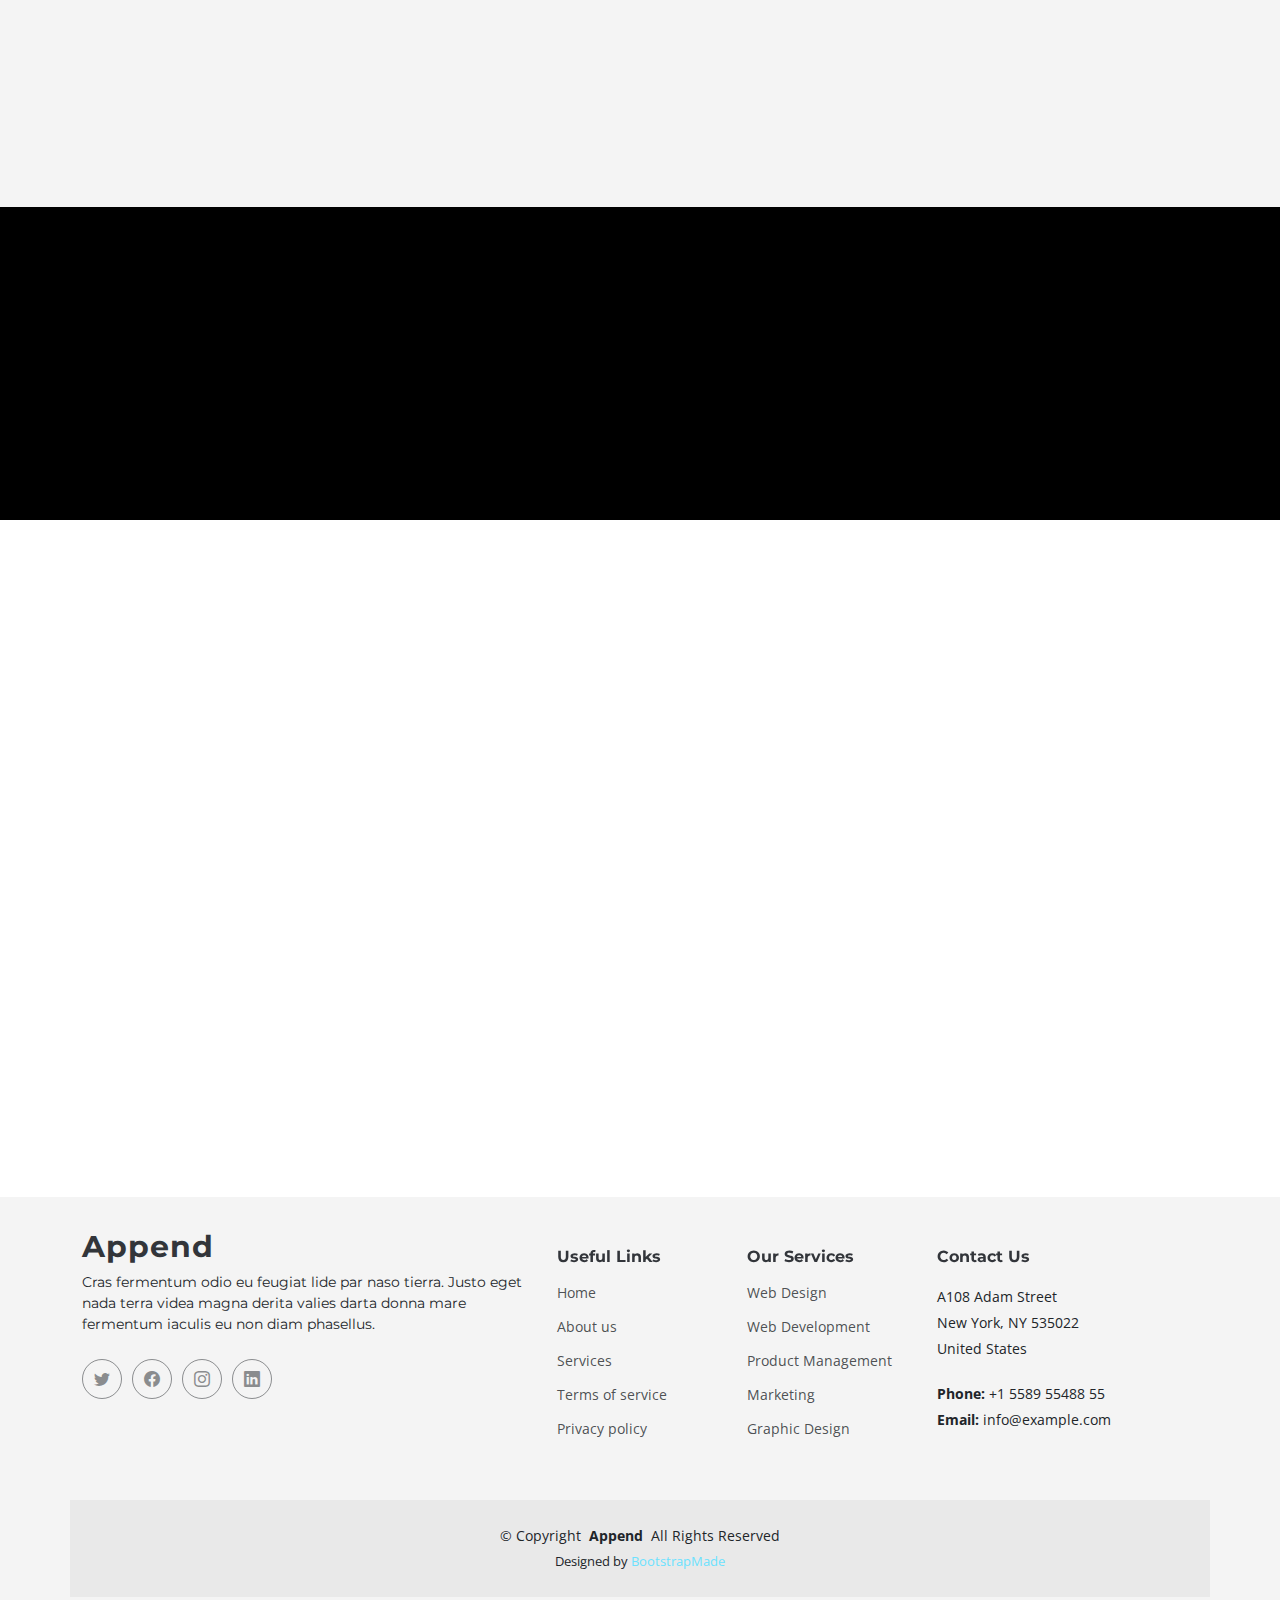
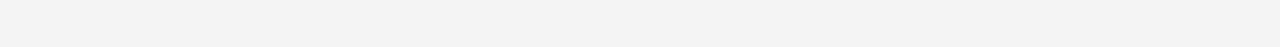
==== commit cfe90e10: "finalizando galeria, falta arrumar a parte de contatos" ====
--- a/Append/index.html
+++ b/Append/index.html
@@ -5,7 +5,7 @@
   <meta charset="utf-8">
   <meta content="width=device-width, initial-scale=1.0" name="viewport">
 
-  <title>Home - Append Bootstrap Temlate</title>
+  <title>Camargo's Pousada</title>
   <meta content="" name="description">
   <meta content="" name="keywords">
 
@@ -54,27 +54,10 @@
         <ul>
           <li><a href="index.html#hero" class="active">Home</a></li>
           <li><a href="index.html#about">Sobre</a></li>
-          <li><a href="index.html#services">Serviços</a></li>
           <li><a href="index.html#portfolio">Pousada</a></li>
           <li><a href="galeria.html">Galeria</a></li>
-          <li class="dropdown has-dropdown"><a href="#"><span>Dropdown</span> <i class="bi bi-chevron-down"></i></a>
-            <ul class="dd-box-shadow">
-              <li><a href="#">Dropdown 1</a></li>
-              <li class="dropdown has-dropdown"><a href="#"><span>Deep Dropdown</span> <i class="bi bi-chevron-down"></i></a>
-                <ul class="dd-box-shadow">
-                  <li><a href="#">Deep Dropdown 1</a></li>
-                  <li><a href="#">Deep Dropdown 2</a></li>
-                  <li><a href="#">Deep Dropdown 3</a></li>
-                  <li><a href="#">Deep Dropdown 4</a></li>
-                  <li><a href="#">Deep Dropdown 5</a></li>
-                </ul>
-              </li>
-              <li><a href="#">Dropdown 2</a></li>
-              <li><a href="#">Dropdown 3</a></li>
-              <li><a href="#">Dropdown 4</a></li>
-            </ul>
-          </li>
-          <li><a href="index.html#contact">Contact</a></li>
+          <li><a href="index.html#faq">Perguntas</a></li>
+          <li><a href="index.html#contact">Contato</a></li>
         </ul>
 
         <i class="mobile-nav-toggle d-xl-none bi bi-list"></i>
@@ -228,11 +211,11 @@
 
             <!-- FOTO 6 -->
             <div class="col-lg-4 col-md-6 portfolio-item isotope-item filter-interior">
-              <img src="assets/img/masonry-portfolio/masonry-portfolio-6.jpg" class="img-fluid" alt="">
-              <div class="portfolio-info">
-                <h4>Branding 2</h4>
-                <p>Lorem ipsum, dolor sit</p>
-                <a href="assets/img/masonry-portfolio/masonry-portfolio-6.jpg" title="Branding 2" data-gallery="portfolio-gallery-branding" class="glightbox preview-link"><i class="bi bi-zoom-in"></i></a>
+              <img src="assets/img/masonry-portfolio/Interior/interior-2.jpeg" class="img-fluid" alt="">
+              <div class="portfolio-info">
+                <h4>Interior da pousada</h4>
+                <p>Cozinha mobiliada</p>
+                <a href="assets/img/masonry-portfolio/Interior/interior-2.jpeg" title="Cozinha" data-gallery="portfolio-gallery-branding" class="glightbox preview-link"><i class="bi bi-zoom-in"></i></a>
                 <a href="portfolio-details.html" title="More Details" class="details-link"><i class="bi bi-link-45deg"></i></a>
               </div>
             </div><!-- End Portfolio Item -->
@@ -288,9 +271,9 @@
 
           <div class="col-lg-4" data-aos="fade-up" data-aos-delay="100">
             <div class="content px-xl-5">
-              <h3><span>Frequently Asked </span><strong>Questions</strong></h3>
+              <h3><span> Perguntas </span><strong> Frequentes </strong></h3>
               <p>
-                Lorem ipsum dolor sit amet, consectetur adipiscing elit, sed do eiusmod tempor incididunt ut labore et dolore magna aliqua. Duis aute irure dolor in reprehenderit
+                Aqui estão as resposta sobre nossa pousada! Sinta-se livre para entrar em contato em caso de dúvidas
               </p>
             </div>
           </div>
@@ -299,7 +282,7 @@
 
             <div class="faq-container">
               <div class="faq-item faq-active">
-                <h3><span class="num">1.</span> <span>Non consectetur a erat nam at lectus urna duis?</span></h3>
+                <h3><span class="num">1.</span> <span>Aonde fica localizada a pousada? </span></h3>
                 <div class="faq-content">
                   <p>Feugiat pretium nibh ipsum consequat. Tempus iaculis urna id volutpat lacus laoreet non curabitur gravida. Venenatis lectus magna fringilla urna porttitor rhoncus dolor purus non.</p>
                 </div>
@@ -307,15 +290,15 @@
               </div><!-- End Faq item-->
 
               <div class="faq-item">
-                <h3><span class="num">2.</span> <span>Feugiat scelerisque varius morbi enim nunc faucibus a pellentesque?</span></h3>
+                <h3><span class="num">2.</span> <span>Qual o valor para alugar</span></h3>
                 <div class="faq-content">
-                  <p>Dolor sit amet consectetur adipiscing elit pellentesque habitant morbi. Id interdum velit laoreet id donec ultrices. Fringilla phasellus faucibus scelerisque eleifend donec pretium. Est pellentesque elit ullamcorper dignissim. Mauris ultrices eros in cursus turpis massa tincidunt dui.</p>
+                  <p>O valor é por pessoa e vai de acordo com a duração da estadia, além disso temos um valor diferente para festas.</p>
                 </div>
                 <i class="faq-toggle bi bi-chevron-right"></i>
               </div><!-- End Faq item-->
 
               <div class="faq-item">
-                <h3><span class="num">3.</span> <span>Dolor sit amet consectetur adipiscing elit pellentesque?</span></h3>
+                <h3><span class="num">3.</span> <span>Quantas pessoas podem se hospedar?</span></h3>
                 <div class="faq-content">
                   <p>Eleifend mi in nulla posuere sollicitudin aliquam ultrices sagittis orci. Faucibus pulvinar elementum integer enim. Sem nulla pharetra diam sit amet nisl suscipit. Rutrum tellus pellentesque eu tincidunt. Lectus urna duis convallis convallis tellus. Urna molestie at elementum eu facilisis sed odio morbi quis</p>
                 </div>
@@ -323,21 +306,12 @@
               </div><!-- End Faq item-->
 
               <div class="faq-item">
-                <h3><span class="num">4.</span> <span>Ac odio tempor orci dapibus. Aliquam eleifend mi in nulla?</span></h3>
+                <h3><span class="num">4.</span> <span> O lugar é mobiliado? </span></h3>
                 <div class="faq-content">
-                  <p>Dolor sit amet consectetur adipiscing elit pellentesque habitant morbi. Id interdum velit laoreet id donec ultrices. Fringilla phasellus faucibus scelerisque eleifend donec pretium. Est pellentesque elit ullamcorper dignissim. Mauris ultrices eros in cursus turpis massa tincidunt dui.</p>
+                  <p>Sim! Nossa cozinha, sala e outros cômodos estão prontos para uso. Você apenas precisará de alguns pertences pessoais!</p>
                 </div>
                 <i class="faq-toggle bi bi-chevron-right"></i>
               </div><!-- End Faq item-->
-
-              <div class="faq-item">
-                <h3><span class="num">5.</span> <span>Tempus quam pellentesque nec nam aliquam sem et tortor consequat?</span></h3>
-                <div class="faq-content">
-                  <p>Molestie a iaculis at erat pellentesque adipiscing commodo. Dignissim suspendisse in est ante in. Nunc vel risus commodo viverra maecenas accumsan. Sit amet nisl suscipit adipiscing bibendum est. Purus gravida quis blandit turpis cursus in</p>
-                </div>
-                <i class="faq-toggle bi bi-chevron-right"></i>
-              </div><!-- End Faq item-->
-
             </div>
 
           </div>
@@ -353,15 +327,15 @@
     <!-- Call-to-action Section - Home Page -->
     <section id="call-to-action" class="call-to-action">
 
-      <img src="assets/img/cta-bg.jpg" alt="">
+      <img src="assets/img/waves-bg.jpg" alt="">
 
       <div class="container">
         <div class="row justify-content-center" data-aos="zoom-in" data-aos-delay="100">
           <div class="col-xl-10">
             <div class="text-center">
-              <h3>Call To Action</h3>
-              <p>Duis aute irure dolor in reprehenderit in voluptate velit esse cillum dolore eu fugiat nulla pariatur. Excepteur sint occaecat cupidatat non proident, sunt in culpa qui officia deserunt mollit anim id est laborum.</p>
-              <a class="cta-btn" href="#">Call To Action</a>
+              <h3>Lugar mágico</h3>
+              <p>Tenha uma experiência inesquecível, relaxe e aproveite o melhor da praia e da natureza.</p>
+              <a class="cta-btn" href="#">Entre em contato</a>
             </div>
           </div>
         </div>
@@ -369,154 +343,13 @@
 
     </section><!-- End Call-to-action Section -->
 
-    <!-- Testimonials Section - Home Page -->
-    <section id="testimonials" class="testimonials">
-
-      <div class="container">
-
-        <div class="row align-items-center">
-
-          <div class="col-lg-5 info" data-aos="fade-up" data-aos-delay="100">
-            <h3>Testimonials</h3>
-            <p>
-              Ullamco laboris nisi ut aliquip ex ea commodo consequat. Duis aute irure dolor in reprehenderit in voluptate
-              velit esse cillum dolore eu fugiat nulla pariatur. Excepteur sint occaecat cupidatat non proident.
-            </p>
-          </div>
-
-          <div class="col-lg-7" data-aos="fade-up" data-aos-delay="200">
-
-            <div class="swiper">
-              <template class="swiper-config">
-                {
-                "loop": true,
-                "speed" : 600,
-                "autoplay": {
-                "delay": 5000
-                },
-                "slidesPerView": "auto",
-                "pagination": {
-                "el": ".swiper-pagination",
-                "type": "bullets",
-                "clickable": true
-                }
-                }
-              </template>
-              <div class="swiper-wrapper">
-
-                <div class="swiper-slide">
-                  <div class="testimonial-item">
-                    <div class="d-flex">
-                      <img src="assets/img/testimonials/testimonials-1.jpg" class="testimonial-img flex-shrink-0" alt="">
-                      <div>
-                        <h3>Saul Goodman</h3>
-                        <h4>Ceo & Founder</h4>
-                        <div class="stars">
-                          <i class="bi bi-star-fill"></i><i class="bi bi-star-fill"></i><i class="bi bi-star-fill"></i><i class="bi bi-star-fill"></i><i class="bi bi-star-fill"></i>
-                        </div>
-                      </div>
-                    </div>
-                    <p>
-                      <i class="bi bi-quote quote-icon-left"></i>
-                      <span>Proin iaculis purus consequat sem cure digni ssim donec porttitora entum suscipit rhoncus. Accusantium quam, ultricies eget id, aliquam eget nibh et. Maecen aliquam, risus at semper.</span>
-                      <i class="bi bi-quote quote-icon-right"></i>
-                    </p>
-                  </div>
-                </div><!-- End testimonial item -->
-
-                <div class="swiper-slide">
-                  <div class="testimonial-item">
-                    <div class="d-flex">
-                      <img src="assets/img/testimonials/testimonials-2.jpg" class="testimonial-img flex-shrink-0" alt="">
-                      <div>
-                        <h3>Sara Wilsson</h3>
-                        <h4>Designer</h4>
-                        <div class="stars">
-                          <i class="bi bi-star-fill"></i><i class="bi bi-star-fill"></i><i class="bi bi-star-fill"></i><i class="bi bi-star-fill"></i><i class="bi bi-star-fill"></i>
-                        </div>
-                      </div>
-                    </div>
-                    <p>
-                      <i class="bi bi-quote quote-icon-left"></i>
-                      <span>Export tempor illum tamen malis malis eram quae irure esse labore quem cillum quid cillum eram malis quorum velit fore eram velit sunt aliqua noster fugiat irure amet legam anim culpa.</span>
-                      <i class="bi bi-quote quote-icon-right"></i>
-                    </p>
-                  </div>
-                </div><!-- End testimonial item -->
-
-                <div class="swiper-slide">
-                  <div class="testimonial-item">
-                    <div class="d-flex">
-                      <img src="assets/img/testimonials/testimonials-3.jpg" class="testimonial-img flex-shrink-0" alt="">
-                      <div>
-                        <h3>Jena Karlis</h3>
-                        <h4>Store Owner</h4>
-                        <div class="stars">
-                          <i class="bi bi-star-fill"></i><i class="bi bi-star-fill"></i><i class="bi bi-star-fill"></i><i class="bi bi-star-fill"></i><i class="bi bi-star-fill"></i>
-                        </div>
-                      </div>
-                    </div>
-                    <p>
-                      <i class="bi bi-quote quote-icon-left"></i>
-                      <span>Enim nisi quem export duis labore cillum quae magna enim sint quorum nulla quem veniam duis minim tempor labore quem eram duis noster aute amet eram fore quis sint minim.</span>
-                      <i class="bi bi-quote quote-icon-right"></i>
-                    </p>
-                  </div>
-                </div><!-- End testimonial item -->
-
-                <div class="swiper-slide">
-                  <div class="testimonial-item">
-                    <div class="d-flex">
-                      <img src="assets/img/testimonials/testimonials-4.jpg" class="testimonial-img flex-shrink-0" alt="">
-                      <div>
-                        <h3>Matt Brandon</h3>
-                        <h4>Freelancer</h4>
-                        <div class="stars">
-                          <i class="bi bi-star-fill"></i><i class="bi bi-star-fill"></i><i class="bi bi-star-fill"></i><i class="bi bi-star-fill"></i><i class="bi bi-star-fill"></i>
-                        </div>
-                      </div>
-                    </div>
-                    <p>
-                      <i class="bi bi-quote quote-icon-left"></i>
-                      <span>Fugiat enim eram quae cillum dolore dolor amet nulla culpa multos export minim fugiat minim velit minim dolor enim duis veniam ipsum anim magna sunt elit fore quem dolore labore illum veniam.</span>
-                      <i class="bi bi-quote quote-icon-right"></i>
-                    </p>
-                  </div>
-                </div><!-- End testimonial item -->
-
-                <div class="swiper-slide">
-                  <div class="testimonial-item">
-                    <div class="d-flex">
-                      <img src="assets/img/testimonials/testimonials-5.jpg" class="testimonial-img flex-shrink-0" alt="">
-                      <div>
-                        <h3>John Larson</h3>
-                        <h4>Entrepreneur</h4>
-                        <div class="stars">
-                          <i class="bi bi-star-fill"></i><i class="bi bi-star-fill"></i><i class="bi bi-star-fill"></i><i class="bi bi-star-fill"></i><i class="bi bi-star-fill"></i>
-                        </div>
-                      </div>
-                    </div>
-                    <p>
-                      <i class="bi bi-quote quote-icon-left"></i>
-                      <span>Quis quorum aliqua sint quem legam fore sunt eram irure aliqua veniam tempor noster veniam enim culpa labore duis sunt culpa nulla illum cillum fugiat legam esse veniam culpa fore nisi cillum quid.</span>
-                      <i class="bi bi-quote quote-icon-right"></i>
-                    </p>
-                  </div>
-                </div><!-- End testimonial item -->
-
-              </div>
-              <div class="swiper-pagination"></div>
-            </div>
-
-          </div>
-
-        </div>
-
-      </div>
-
-    </section><!-- End Testimonials Section -->
-
-
+  
+    <!--
+
+    -->
+
+
+    
     <!-- Contact Section - Home Page -->
     <section id="contact" class="contact">
 
--- a/Append/assets/css/main.css
+++ b/Append/assets/css/main.css
@@ -844,7 +844,7 @@
 }
 
 .hero h2 {
-  color: var(--contrast-color);
+  color: #ffffff;
   margin: 0;
   font-size: 44px;
   font-weight: 700;
@@ -1527,6 +1527,11 @@
 
 /* Faq Section - Home Page
 ------------------------------*/
+
+.faq {
+  --background-color: #f4f4f4;
+}
+
 .faq .content h3 {
   font-weight: 400;
   font-size: 34px;
@@ -1753,13 +1758,14 @@
   border-radius: 5px;
   transition: 0.5s;
   margin: 10px;
-  border: 2px solid var(--contrast-color);
-  color: var(--contrast-color);
+  border: 2px solid var(--primary-color);
+  color: var(--primary-color);
 }
 
 .call-to-action .cta-btn:hover {
   background: var(--primary-color);
   border: 2px solid var(--primary-color);
+  color: var(--contrast-color);
 }
 
 /* Testimonials Section - Home Page
